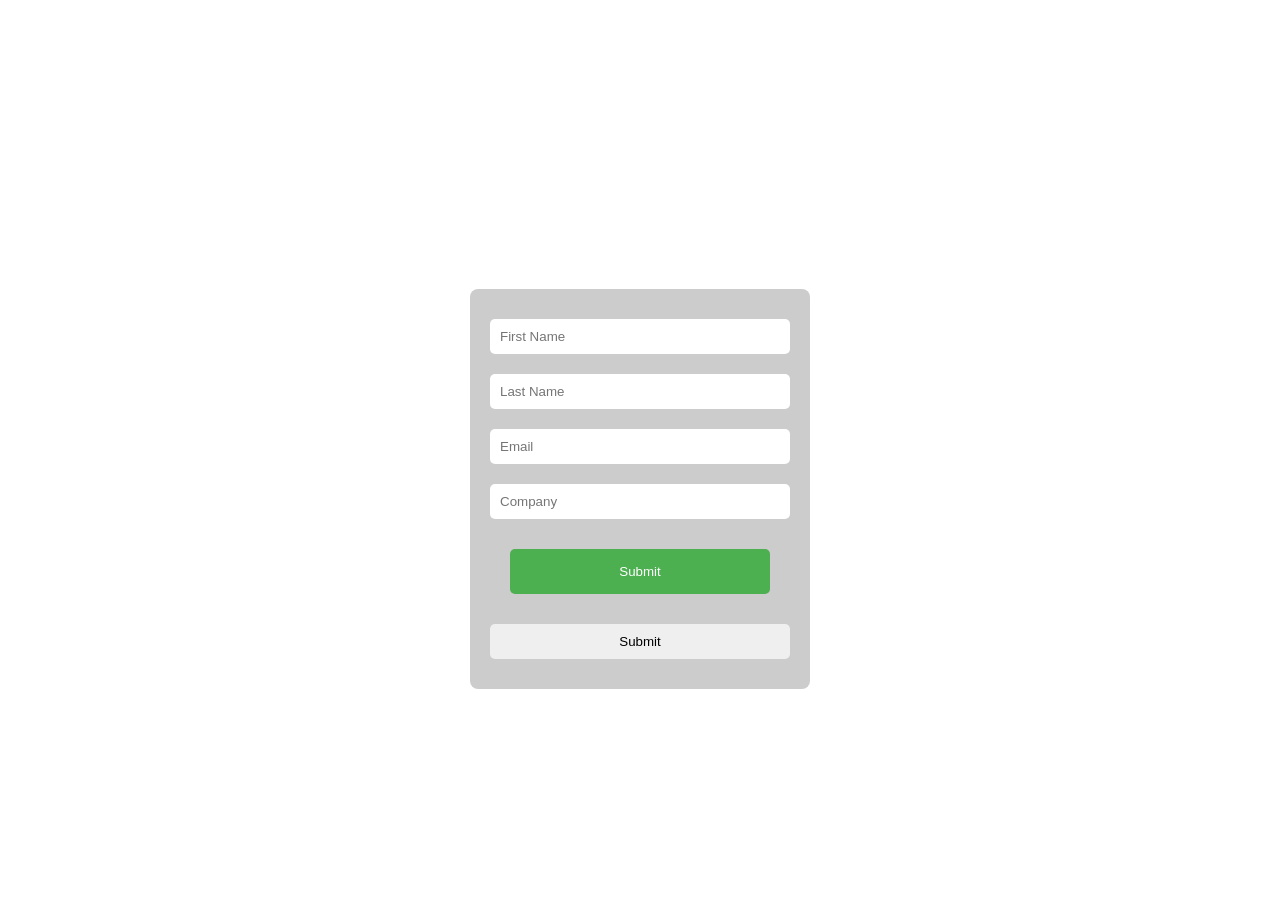
==== index.html @ 5c169f7d "Update index.html revert" ====
<!DOCTYPE html>
<html lang="en">
  <script src="https://code.jquery.com/jquery-3.6.0.min.js"></script>
  <script
src='//in.fw-cdn.com/32055818/1094741.js'
chat='true'>
</script>
<head>
    <meta charset="UTF-8">
    <meta name="viewport" content="width=device-width, initial-scale=1.0">
    <title>TestJoelOps</title>
    <link rel="stylesheet" href="styles.css">
</head>
<body>
    <div class="container">
        <h1>TestJoelOps</h1>
        <div id="form-container">
          <form id="lead_form_2">
                <input type="text" id="name" name="first_name" placeholder="First Name" required>
                <input type="text" id="org-name" name="last_name" placeholder="Last Name">
                <input type="email" id="email" name="email" placeholder="Email" required>
                <input type="text" id="company" name="company" placeholder="Company"> 
                <button type="submit">Submit</button>

            <input type="submit" onclick="identify_call()">
            
            </form>
         
            <div id="thank-you-message" class="hidden">Thank you for the submission!</div>
        </div>
    </div>
    <script src="script.js"></script>
</body>
</html>
---- styles.css ----
ebody, html {
    height: 100%;
    margin: 0;
    font-family: Arial, sans-serif;
    background-image: url('https://images.unsplash.com/photo-1602779184696-b97bd2ea9243?q=80&w=2770&auto=format&fit=crop&ixlib=rb-4.0.3&ixid=M3wxMjA3fDB8MHxwaG90by1wYWdlfHx8fGVufDB8fHx8fA%3D%3D'); /* Replace with your image URL */
    background-size: cover;
    background-position: center;
    background-repeat: no-repeat;
    display: flex;
    align-items: center;
    justify-content: center;
}

.container {
    text-align: center;
    color: white; /* Adjust as needed based on your image */
    margin: 20px;
}

#form-container {
    background-color: rgba(0, 0, 0, 0.2); /* Semi-transparent background for better readability */
    padding: 20px;
    border-radius: 8px;
    width: 300px; /* Adjust the width as needed */
    margin: auto;
}

form {
    display: flex;
    flex-direction: column;
}

input {
    margin: 10px 0;
    padding: 10px;
    border: none;
    border-radius: 5px;
}

h1 {
    color: white;
    font-size: 50px;
    text-align: center;
    margin: 20px;
}

button {
    padding: 15px;
    margin: 20px;
    border: none;
    border-radius: 5px;
    background-color: #4CAF50; /* Green background */
    color: white;
    cursor: pointer;
}

button:hover {
    background-color: #45a049; /* Darker green on hover */
}

.hidden {
    display: none;
}
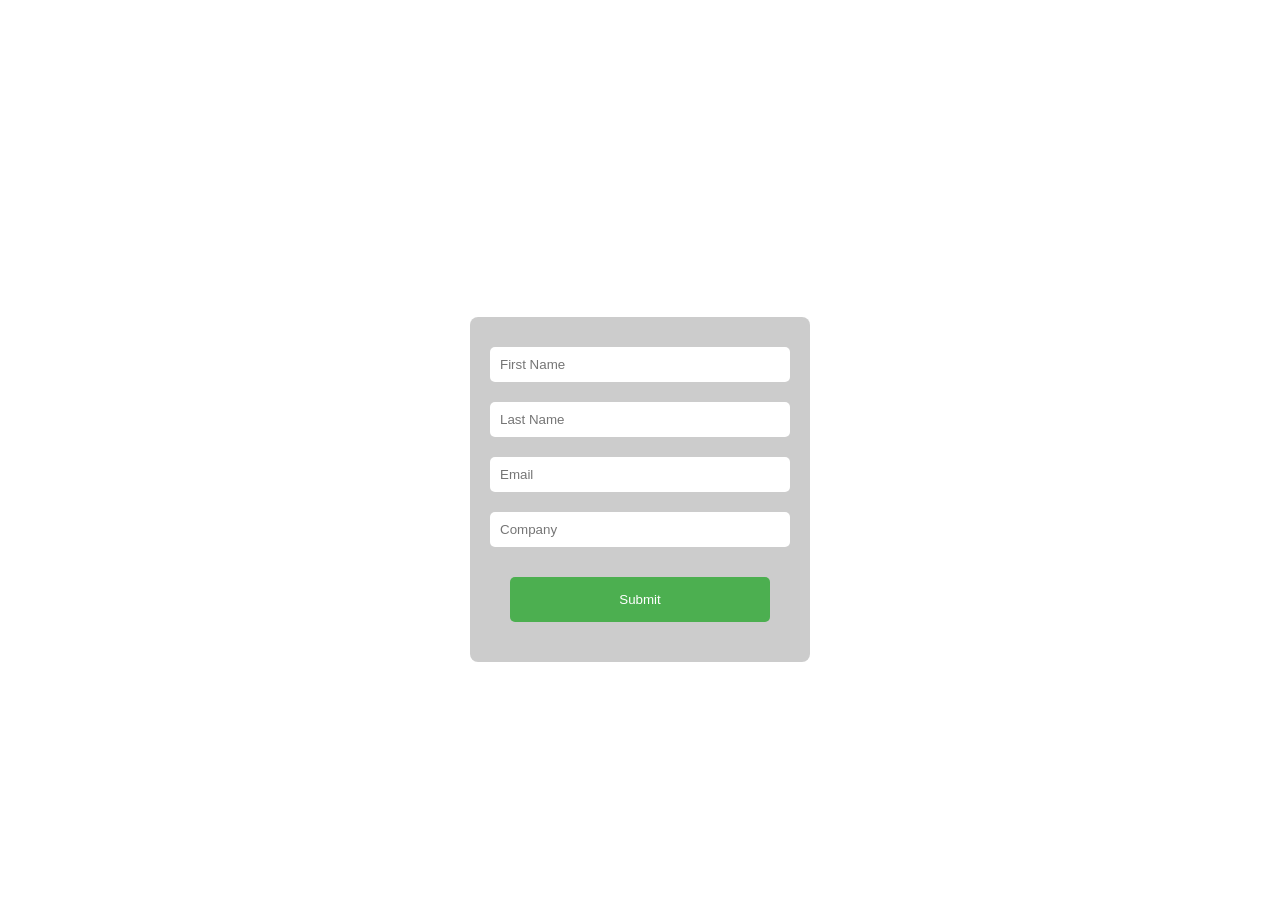
==== commit 8ae06d50: "Update index.html roll back" ====
--- a/index.html
+++ b/index.html
@@ -21,8 +21,6 @@
                 <input type="email" id="email" name="email" placeholder="Email" required>
                 <input type="text" id="company" name="company" placeholder="Company"> 
                 <button type="submit">Submit</button>
-
-            <input type="submit" onclick="identify_call()">
             
             </form>
          
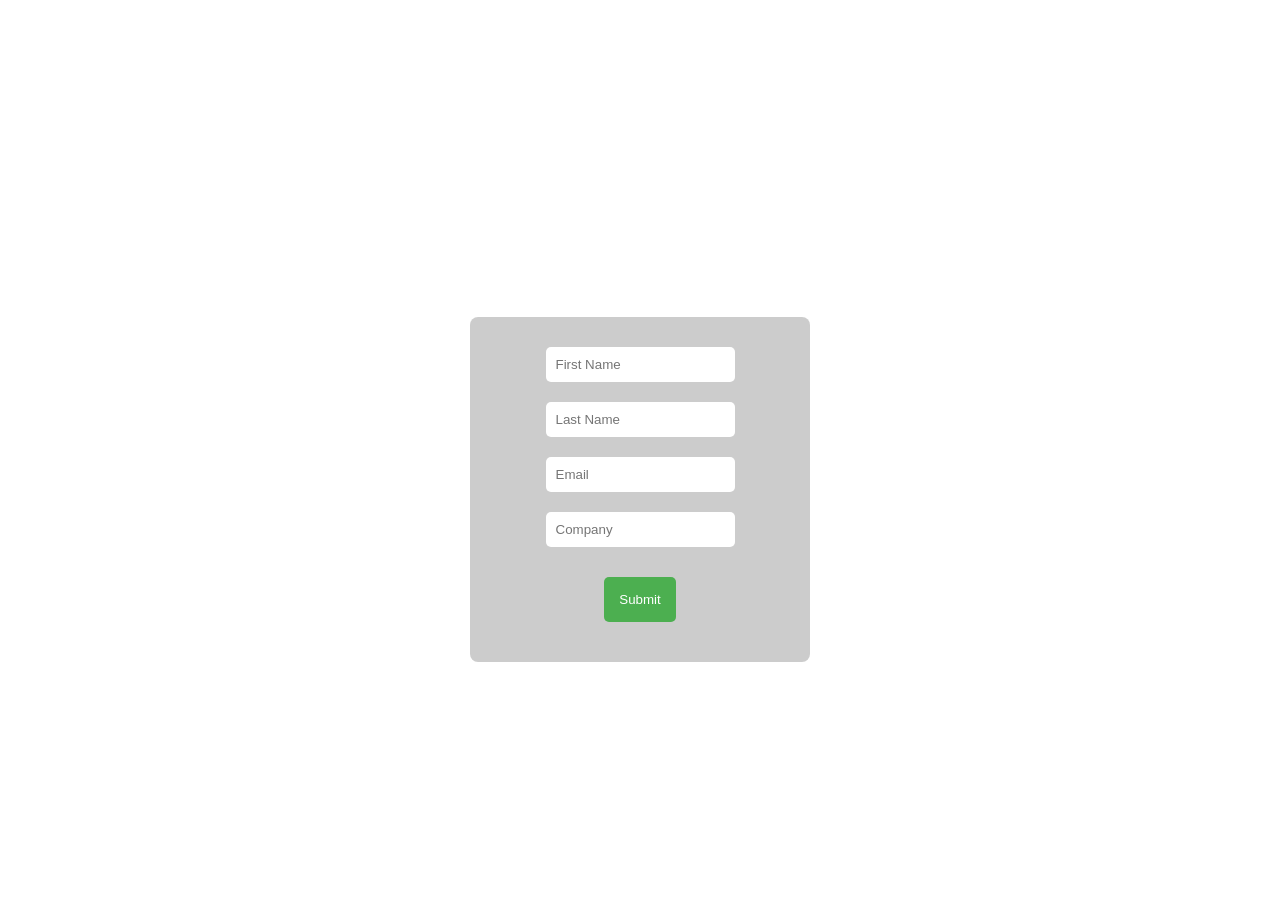
==== commit e44dc8ed: "Update index.html  <form id="crm_lead-form">" ====
--- a/index.html
+++ b/index.html
@@ -1,11 +1,11 @@
 <!DOCTYPE html>
 <html lang="en">
-  <script src="https://code.jquery.com/jquery-3.6.0.min.js"></script>
-  <script
+<head>
+<script
 src='//in.fw-cdn.com/32055818/1094741.js'
 chat='true'>
 </script>
-<head>
+  
     <meta charset="UTF-8">
     <meta name="viewport" content="width=device-width, initial-scale=1.0">
     <title>TestJoelOps</title>
@@ -15,15 +15,13 @@
     <div class="container">
         <h1>TestJoelOps</h1>
         <div id="form-container">
-          <form id="lead_form_2">
                 <input type="text" id="name" name="first_name" placeholder="First Name" required>
                 <input type="text" id="org-name" name="last_name" placeholder="Last Name">
                 <input type="email" id="email" name="email" placeholder="Email" required>
                 <input type="text" id="company" name="company" placeholder="Company"> 
-                <button type="submit">Submit</button>
-            
+                <button type="submit">Submit</button>        
             </form>
-         
+          
             <div id="thank-you-message" class="hidden">Thank you for the submission!</div>
         </div>
     </div>
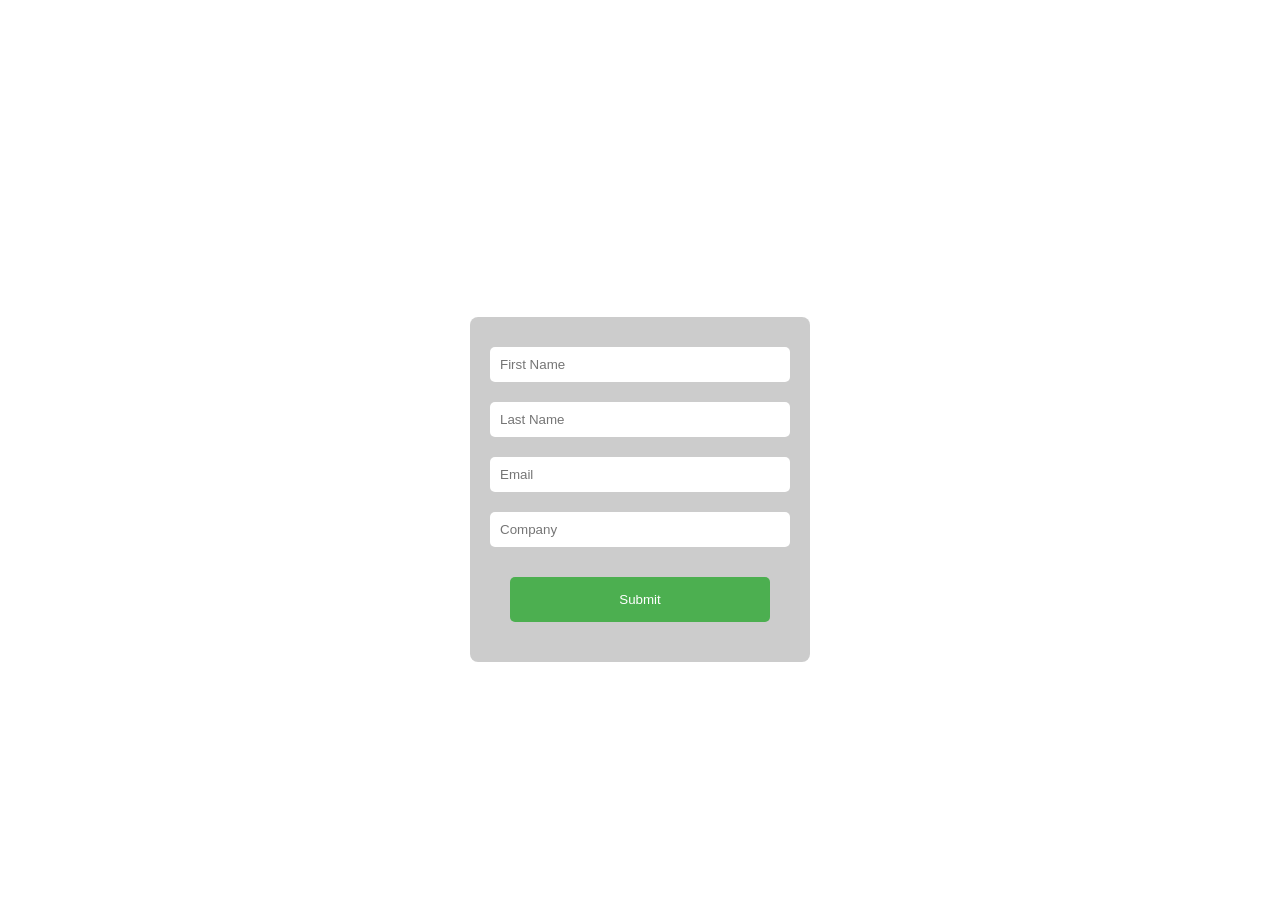
==== commit 030ea5e3: "Update index.html <form id="crm_lead-form">" ====
--- a/index.html
+++ b/index.html
@@ -15,6 +15,7 @@
     <div class="container">
         <h1>TestJoelOps</h1>
         <div id="form-container">
+          <form id="crm_lead-form">
                 <input type="text" id="name" name="first_name" placeholder="First Name" required>
                 <input type="text" id="org-name" name="last_name" placeholder="Last Name">
                 <input type="email" id="email" name="email" placeholder="Email" required>
